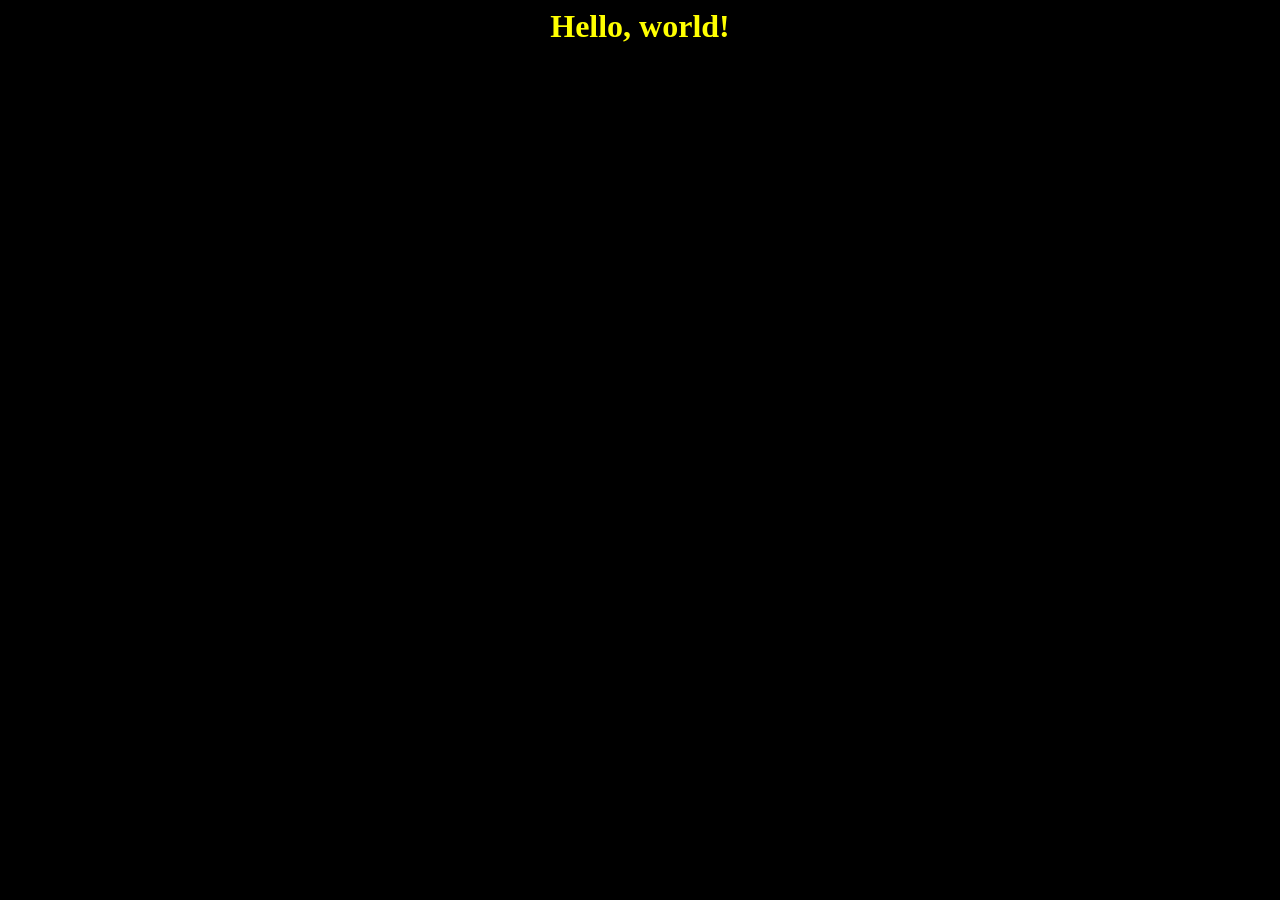
==== index.html @ 69a7c256 "initial commit" ====
<html>
  <head>
    <meta name="google-site-verification" content="XED9nUGyKRNGXLsqg0NfIXDx-WOp-VGOjmHIp7zeQqE" />
    <title>Hello</title>
    <style>
      body {
        text-align: center;
        color: yellow;
        background-color: black;
      }
    </style>
  </head>
  <body>
    <h1>Hello, world!</h1>
  </body>
</html>
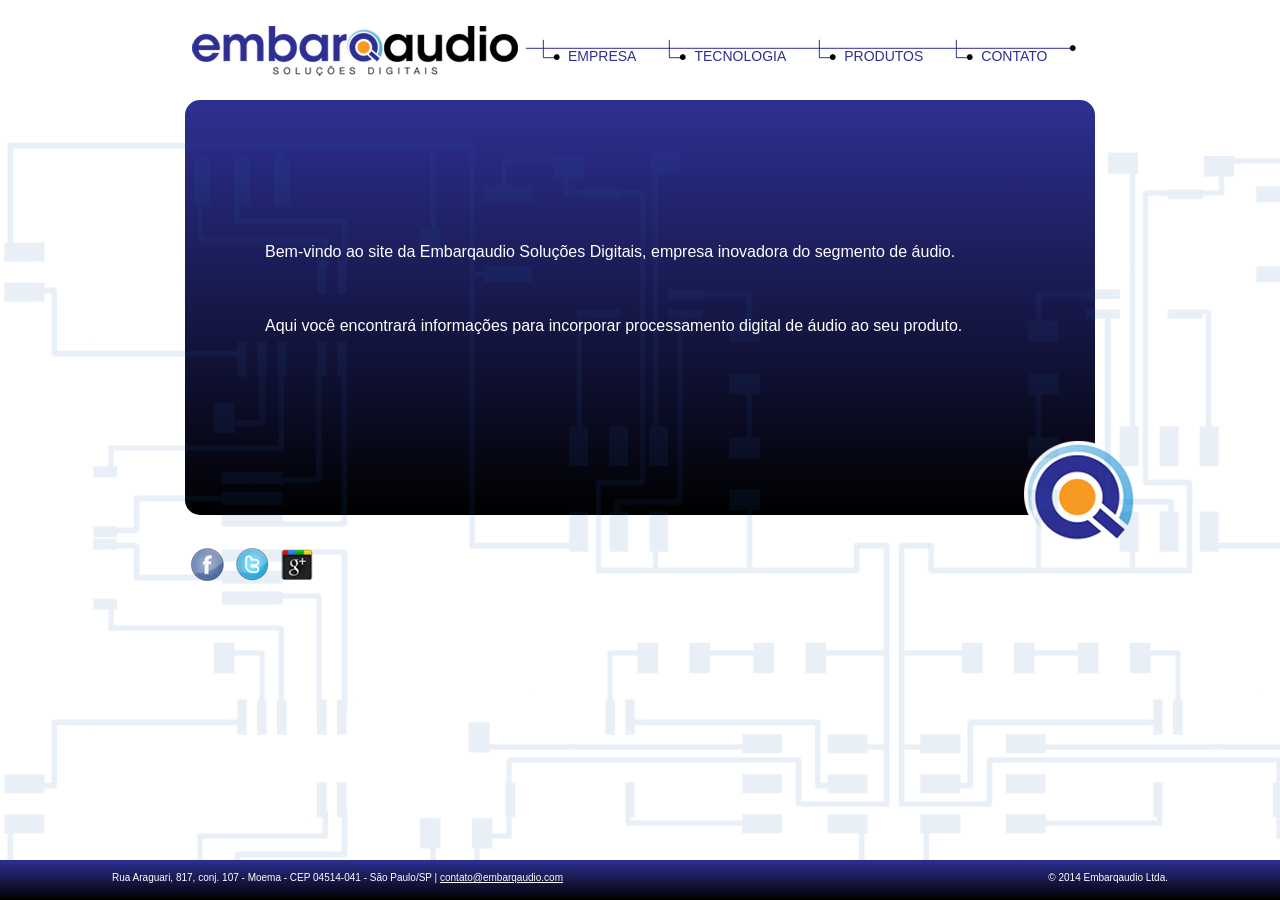
==== commit 92973bc4: "Restore latest archived embarqaudio.com site Recovered from Wayback Machine captures (2014-2022).  C" ====
--- a/index.html
+++ b/index.html
@@ -1,19 +1,253 @@
-<html>
-  <head>
-    <meta name="google-site-verification" content="XED9nUGyKRNGXLsqg0NfIXDx-WOp-VGOjmHIp7zeQqE" />
-    <title>Hello</title>
-    <style>
-      body {
-        text-align: center;
-        color: yellow;
-        background-color: black;
-      }
-    </style>
-  </head>
-  <body>
-    <h1>Hello, world!</h1>
-  </body>
+<!DOCTYPE html PUBLIC "-//W3C//DTD XHTML 1.0 Strict//EN" "http://www.w3.org/TR/xhtml1/DTD/xhtml1-strict.dtd">
+<html 
+xmlns="http://www.w3.org/1999/xhtml" xml:lang="pt-br" lang="pt-br"
+xmlns:og="http://opengraphprotocol.org/schema/">
+<head>
+	<meta http-equiv="Content-Type" content="text/html; charset=UTF-8" />
+	<meta name="language" content="pt-BR" />
+	<meta name="author" content="Embarqaudio Soluções Digitais" />
+	<meta name="description" content="Soluções para processamento digital de áudio em sistemas embarcados (DSP). Hardware e software OEM customizados." />
+	<meta name="keywords" content="Embarqaudio,solução,áudio,digital,DSP,processamento,placa,módulo,OEM,embarcado,sistema,pronta,configurada,customizado,fornecedor,fabricante,nacional,hardware,software,embedded,systems,custom" />
+
+	<meta property="og:url" content="http://embarqaudio.com" />
+	<meta property="og:site_name" content="Embarqaudio Soluções Digitais" />
+	<meta property="og:title" content="Embarqaudio Soluções Digitais" />
+	<meta property="og:image" content="http://embarqaudio.com.br/images/logo.png" />
+	<meta property="og:description" content="Bem-vindo à Embarqaudio. Conheça nossa soluções para processamento digital de áudio." />
+	<meta property="og:type" content="website" />
+
+	<title>Embarqaudio Soluções Digitais</title>
+	<link rel="stylesheet" href="css/mainstyle.css" type="text/css" media="screen" />
+	<link rel="shortcut icon" href="images/favicon.ico" />
+
+	<!-- For iPad -->
+  <meta name="viewport" content="width=1000" />
+    
+  <!--[if IE]>
+	  <link rel="stylesheet" type="text/css" href="css/iestyle.css" />
+	<![endif]--> 
+    
+   	<!-- Scripts -->
+    <script type="text/JavaScript" src="js/curvycorners.js"></script>
+  	<script type="text/javascript" src="js/jquery-1.3.1.min.js"></script>
+    <script type="text/javascript" src="js/jquery.scrollTo.js"></script>
+    <script type="text/javascript">
+    $(document).ready(function() {
+    
+        $('a.panel').click(function () {
+    
+            $('a.panel').removeClass('selected');
+            $(this).addClass('selected');
+            
+            current = $(this);
+            
+            $('.mainct').scrollTo($(this).attr('href'), 600);		
+            
+            return false;
+        });
+    
+        $(window).resize(function () {
+            resizePanel();
+        });
+        
+    });
+    
+    function resizePanel() {
+    
+        width = $(window).width();
+        height = $(window).height();
+    
+        mask_width = width * $('.item').length;
+            
+        $('#debug').html(width  + ' ' + height + ' ' + mask_width);
+            
+        $('.mainct, .item').css({width: width, height: height});
+        $('#mask').css({width: mask_width, height: height});
+        $('.mainct').scrollTo($('a.selected').attr('href'), 0);
+            
+    }
+    
+    </script>
+<script type="text/javascript">
+
+  var _gaq = _gaq || [];
+  _gaq.push(['_setAccount', 'UA-31702918-1']);
+  _gaq.push(['_trackPageview']);
+
+  (function() {
+    var ga = document.createElement('script'); ga.type = 'text/javascript'; ga.async = true;
+    ga.src = ('https:' == document.location.protocol ? 'https://ssl' : 'http://www') + '.google-analytics.com/ga.js';
+    var s = document.getElementsByTagName('script')[0]; s.parentNode.insertBefore(ga, s);
+  })();
+
+</script>
+</head>
+
+<body>
+<div id="wrapper"><!-- Begin Wrapper -->
+  <img id="bg" src="images/placaBG.png" alt="background image" />
+  <div id="container"><!-- Begin Container -->
+    <div id="header"><!-- Begin Header -->
+      <div id="navHeader" class="mainct"><!-- Begin navHeader -->
+        <h1><a href="#home" class="panel" title="HOME">Embarqaudio</a></h1>
+        <div id="line"></div>
+        <ul id="nav">
+          <li><a href="#empresa" class="panel">EMPRESA</a></li>
+          <li><a href="#tecnologia" class="panel">TECNOLOGIA</a></li>
+          <li><a href="#produtos" class="panel">PRODUTOS</a></li>
+          <li><a href="#contato" class="panel">CONTATO</a></li>
+        </ul>
+      </div><!-- End navHeader -->
+    </div><!-- End header -->
+    <div id="main"><!-- Begin Main -->
+      <div id="mainbox"><!-- Begin mainBox -->
+        <div id="simbolo"></div>
+            
+<!-- BEGIN SCROLL CONTENT -->
+
+        <div class="mainct"><!-- Begin Main CT -->
+            <div id="mask"><!-- Begin Mask -->
+                <div id="home" class="item">
+                  <a name="home"></a>
+                  <div class="content">
+                    <br />
+                    <br />
+                    <br />
+                    <br />
+                    <br />
+                    <p>Bem-vindo ao site da Embarqaudio Soluções Digitais, empresa inovadora do
+                    segmento de áudio.</p>
+                    <br />
+                    <p>Aqui você encontrará informações para incorporar processamento digital
+                    de áudio ao seu produto.</p>
+                  </div>
+                </div>
+                <div id="empresa" class="item">
+                  <a name="empresa"></a>
+                  <div class="content">
+                    <h2>EMPRESA</h2>
+                    <p>A Embarqaudio é uma empresa brasileira especializada em processamento digital
+                    de áudio embarcado. Trabalha com plataforma tecnológica própria, desenvolvendo
+                    desde os circuitos eletrônicos até os algoritmos de processamento de sinais.
+                    Entrega a seus clientes soluções completas, fornecendo a placa de circuito integrado
+                    já configurada conforme as necessidades de cada um de seus produtos.</p>
+
+                    <p>As soluções da Embarqaudio são desenvolvidas para serem facilmente incorporadas
+                    à linha de montagem dos clientes. A substituição de diversos componentes por uma
+                    solução integrada descomplica o controle de estoque. Além disso, como as placas são
+                    montadas por processo SMD totalmente automatizado com certificação ISO 9001:2008, o
+                    controle de qualidade se torna mais simples.</p>
+
+                    <p>Agora os fabricantes têm a oportunidade de tornar seus produtos superiores e
+                    mais competitivos incorporando as soluções da Embarqaudio.</p>
+
+                    <p>Entre em <a href="#contato">contato</a> conosco e descubra até onde seu produto
+                    pode chegar.</p>
+                  </div>
+                </div>
+                
+                <div id="tecnologia" class="item">
+                <a name="tecnologia"></a>
+                <div class="content">
+                  <h2>TECNOLOGIA</h2>
+                  <p>Maior qualidade sonora &ndash; A divisão de frequências ativa permite amplificar
+                  graves e agudos separadamente, reduzindo a distorção por intermodulação e aumentando
+                  o controle dos amplificadores sobre os falantes. Ajustes de atraso individuais
+                  garantem a coerência de fase. Adicionalmente, desvios na resposta de freqüência são
+                  compensados com equalização paramétrica.</p>
+
+                  <p>Maior eficiência energética &ndash; Divisão ativa e bi-amplificação aumentam a
+                  eficiência do sistema, extraindo mais decibéis de pressão sonora por watt consumido.</p>
+
+                  <p>Melhor aproveitamento da potência &ndash; Cada canal possui compressores e
+                  limitadores que asseguram a integridade do sinal e, em conjunto com o filtro
+                  subsônico, protegem amplificadores, falantes e ouvidos.</p>
+
+                  <p>Maior flexibilidade de configuração &ndash; Os parâmetros são ajustáveis com
+                  alterações no software. Além disso, é possível controlar parâmetros, como equalização,
+                  usando potenciômetros convencionais.</p>
+
+                  <p>Maior competitividade &ndash; Inove e diferencie seus produtos com as soluções
+                  de excelente performance e custo-benefício oferecidas pela Embarqaudio.</p>
+              </div>
+            </div>
+            <div id="produtos" class="item">
+              <a name="produtos"></a>
+              <div class="content">
+                <h2>PRODUTOS</h2>
+                <p>A placa de processamento XL1 é um produto versátil. Possuindo 2 canais de
+                entrada e 2 canais de saída, tem aplicação em caixas ativas, amplificadores,
+                módulos de processamento, mesas de som, entre outras.</p>
+
+                <p>Com conversores de 24 bits, a placa XL1 oferece resolução suficiente para
+                tornar transparente a conversão entre os universos analógico e digital. A fim
+                de garantir que os algoritmos de processamento de sinais tenham elevado grau de
+                precisão, o processador da placa opera com aritmética de 48 bits. Assim, a
+                pureza sonora é garantida em todas as etapas do processo.</p>
+
+                <p>Na aplicação em caixas ativas, a placa XL1 apresenta para cada canal de
+                entrada controles de volume e equalização independentes.  A seguir, realiza a
+                divisão de freqüência utilizando um crossover Linkwitz-Riley de quarta ordem.
+                Por fim, garante a integridade do sinal com limitadores preditivos para cada um
+                dos canais de saída, protegendo amplificador, falantes e ouvidos.</p>
+
+                <p>Baixe o <a href="pdf/folheto_xl1.pdf">folheto</a> do produto.</p>
+              </div>
+            </div>
+            <div id="contato" class="item">
+              <a name="contato"></a>
+              <div class="content">
+                <h2>CONTATO</h2>
+                <div id="contactform">
+                  <div id="infocontato">
+                    Rua Araguari, 817, conj. 107 - Moema<br/>
+                    CEP 04514-041 - São Paulo/SP<br/>
+                    <!-- Tel: +55 (11) 96519-1299<br/> -->
+                    <a href="mailto:contato@embarqaudio.com">contato@embarqaudio.com</a>
+                    <br />
+                    <br />
+                    <br />
+                  </div>
+                </div>
+                <br />
+                <br />
+                <div id="fotoplaca"><img src="images/placa.png" class="image" alt="foto da placa" /></div>
+                <br />
+                <br />
+                <br />
+                <br />
+                <br />
+                <p>Embarqaudio<br />
+                   Tecnologia que se ouve</p>
+                <br />
+                <br />
+                <p>Entre em contato conosco e descubra até onde seu produto pode chegar.</p>
+              </div>
+            </div>
+          </div><!-- End Mask -->
+        </div><!-- End Main CT -->
+      </div><!-- End mainBox -->
+
+<!-- END SCROLL CONTENT -->
+
+      <div id="socialnet">
+        <ul id="icon">
+          <li><a href="http://facebook.com/Embarqaudio"><img src="images/facebook.png" alt="ícone do Facebook" /></a></li>
+          <li><a href="http://twitter.com/embarqaudio"><img src="images/twitter.png" alt="ícone do Twitter" /></a></li>
+          <li><a href="https://plus.google.com/116143952052500494299/"><img src="images/google.png" alt="ícone do Google+"/></a></li>
+        </ul>
+      </div>
+    </div><!-- End Main -->
+    
+    <div id="footer"><!-- Begin Footer -->
+	    <div id="ftcontato">
+        Rua Araguari, 817, conj. 107 - Moema - CEP 04514-041 - São Paulo/SP <!-- | Tel: +55 (11) 96519-1299 --> | <a href="mailto:contato@embarqaudio.com">contato@embarqaudio.com</a>
+      </div>
+      <div id="copyright">
+        © 2014 Embarqaudio Ltda.
+      </div>
+    </div><!-- End Footer -->    
+  </div><!-- End Container -->
+</div><!-- End Wrapper -->
+</body>
 </html>
-
-
-
--- a/css/mainstyle.css
+++ b/css/mainstyle.css
@@ -0,0 +1,453 @@
+/* Embarqaudio */
+
+html,
+body {
+	background-color: #ffffff;
+	height:100%;
+	margin:0;
+	padding:0;
+	font-family:Arial, Helvetica, sans-serif;
+	font-size:12px;
+	color:#000;
+	text-align:center;
+	overflow:hidden;
+}
+
+a {
+	color:#f89b24;
+}
+
+h2 {
+	width:auto;
+	font-size:16px;
+	color: #f89b24;
+	padding: 0;
+}
+
+#wrapper {
+	min-height:100%;
+	min-width: 1000px;
+	position:relative;
+}
+
+#container {
+	position:relative;
+	margin:0 auto;
+	width:100%;
+	min-width:1000px;
+	height:100%;
+}
+
+#bg {
+	position:fixed;
+	min-width: 2560px;
+	width: 100%;
+	min-height: 2048px;
+	height:100%;
+	overflow:hidden;
+	top:130px;
+	left:0;
+	z-index:1;
+}
+
+/*-------------------------------------------------------------------------------------------*/
+/* HEAD */
+/*-------------------------------------------------------------------------------------------*/
+
+#header {
+	position:relative;
+	margin: 0 auto;
+	width:1000px;
+	height: 100px;
+}
+
+#navHeader {
+	margin: 0 0 0 50px;
+}
+
+#line {
+	background-image:url(../images/menuline.png);
+	background-repeat:no-repeat;
+	width: 560px;
+	height: 10px;
+	position:absolute;
+	margin: 43px 0 0 330px;
+}
+
+#nav {
+	display:inline;
+	margin:0;
+	padding: 0;
+	font-weight:normal;
+}
+
+#nav li {
+	list-style:url(../images/bullet.png);
+	float: left;
+	margin: 10px 0 0 48px; 
+}
+
+/* nav li para safari, chrome */
+@media screen and (-webkit-min-device-pixel-ratio:0) {
+ #nav li  { margin: 0 0 0 48px;}
+}
+
+#nav li a {
+	display: block;
+	padding: 48px 10px 0 0;
+	text-decoration: none;
+	font-size: 14px;
+	color: #2d3092;
+}
+
+#nav li a.selected {
+	color: #f89b24;
+	text-decoration:underline;
+}
+
+#nav li a:hover {
+	color: #f89b24;
+}
+
+h1 {
+	float:left;
+	text-decoration:none;
+	border:0;
+	width: 330px;
+	height: 60px;
+	margin: 20px 0 0 0;
+	padding:0;
+	display: inline;
+	background:url(../images/logo.png) no-repeat 0 0;
+}
+ 
+h1 a {
+	display : block;
+	height : 54px;
+	text-indent : -9999px; 
+}
+
+/*-------------------------------------------------------------------------------------------*/
+/* CONTENT */
+/*-------------------------------------------------------------------------------------------*/
+
+#main {
+	position:relative;
+	width: 1000px;
+	max-height: 100%;
+	margin:0 auto;
+}
+
+#mainbox {
+	background-image: -moz-linear-gradient(top, #2d3092 0%, #000000 100%);
+	background-image: -webkit-gradient(linear, left top, left bottom, color-stop(0, #2d3092), color-stop(1, #000000));
+	background-image: -o-linear-gradient(rgb(45,48,146),rgb(0,0,0));
+	-moz-border-radius: 15px;
+	-webkit-border-radius:15px;
+	border-radius: 15px;
+	max-width: 910px;
+	max-height: 410px;
+  padding: 10px 0 23px 0;
+	margin: 0 auto;
+	position:relative;
+}
+
+#simbolo {
+	background-image:url(../images/simbolo.png);
+	background-repeat:no-repeat;
+	width: 112px;
+	height: 102px;
+	position:absolute;
+	right: -41px;
+	bottom: -28px;
+}
+
+/*----------------------------------------*/
+/* BEGIN SCROLL CONTENT */
+/*----------------------------------------*/
+
+.mainct { 
+	width:100%; 
+	height:100%; 
+	top:0; left:0; 
+	overflow:hidden;
+	position:relative;
+}
+
+#mask {
+	width:500%;
+	height:100%;
+	position:relative;
+}
+
+.item {
+	width:20%;
+	height:100%;
+	float:left;
+}
+
+.content {
+	max-width:760px !important;
+	max-height:400px !important;
+	top:10px;
+	left:80px;
+	right:80px;
+	margin:0 auto;
+	text-align:left;
+	float:left;
+	background-color: transparent;
+	position:relative !important;
+	font-size:16px;
+	line-height: 21px;
+	color:#fff;
+	z-index:3;
+}
+
+.selected {
+	background:transparent;
+}
+
+.clear{
+	clear:both;
+}
+
+.image {
+	float:right;
+	position:relative;
+	margin: -30px -280px 0 0;
+}
+
+#video {
+	position:relative;
+	margin:0 100px 0 100px;
+	padding:0;
+}
+
+#contactform {
+	float:left;
+	display:inline-block;
+	margin: 0 0 0 -40px;
+	position:relative;
+}
+
+#form {
+	text-align:left;
+	list-style:none;
+}
+
+#fname {
+	background-color: #fff;
+	-moz-border-radius: 15px;
+	-webkit-border-radius:15px;
+	border-radius: 15px;
+	width: 350px;
+	height: 15px;
+	color:#000;
+	display:block;
+	margin-top: 5px;
+	padding: 5px 5px 5px 15px;
+	position:relative;
+}
+
+#femail {
+	background-color: #fff;
+	-moz-border-radius: 15px;
+	-webkit-border-radius:15px;
+	border-radius: 15px;
+	width: 350px;
+	height: 15px;
+	color:#000;
+	display:block;
+	padding: 5px 5px 5px 15px;
+	margin: 5px 0 0 0;
+	position:relative;
+}
+
+#fmessage {
+	background-color: #fff;
+	-moz-border-radius: 15px;
+	-webkit-border-radius:15px;
+	border-radius: 15px;
+	width: 350px;
+	height: 110px;
+	color:#000;
+	display:block;
+	margin-top: 5px;
+	padding: 5px 5px 5px 15px;
+	position:relative;
+}
+
+#fsubmit {
+	background-color: #f89b24;
+	-moz-border-radius: 15px;
+	-webkit-border-radius:15px;
+	border-radius: 15px;
+	border:none;
+	padding:5px;
+	width:70px;
+	font-size:14px;
+	color:#000;
+	position:relative;
+}
+
+#infocontato {
+	display:inline;
+	float:right;
+	width:300px;
+	text-align:left;
+	position:absolute;
+	margin: 0 0 0 40px;
+	font-size:16px;
+	line-height:20px;
+}
+
+#fotoplaca {
+	display:inline;
+	float:center;
+	width:240px;
+	text-align:center;
+	position:absolute;
+}
+
+/*----------------------------------------*/
+/* END SCROLL CONTENT */
+/*----------------------------------------*/
+
+#bottombox {
+	width: 950px;
+	height: auto;
+	min-height: 70px;
+	margin: 20px 0 0 0;
+	position:relative;
+	z-index:3;
+}
+
+#newsletter {
+	float:left;
+	display:inline-block;
+	margin: -38px 0 0 40px;
+}
+
+#nfields {
+	display: block;
+	text-align:left;
+	list-style:none;
+}
+
+#receba {
+	list-style-image:url(../images/arm.png);
+	width: 225px;
+	text-align:center;
+	color:#2d3092;
+	font-size:14px;
+	font-weight:bold;
+	position:relative;
+	margin: 0 0 0 40px;
+	z-index:2;
+}
+
+#name {
+	background-color: #f89b24;
+	-moz-border-radius: 15px;
+	-webkit-border-radius:15px;
+	border-radius: 15px;
+	width: 300px;
+	height: 15px;
+	display:block;
+	margin-top: 5px;
+	padding: 5px 5px 5px 15px;
+	position:relative;
+}
+
+#email {
+	background-color: #f89b24;
+	-moz-border-radius: 15px;
+	-webkit-border-radius:15px;
+	border-radius: 15px;
+	width: 300px;
+	height: 15px;
+	display:block;
+	padding: 5px 5px 5px 15px;
+	margin: 5px 0 0 0;
+	position:relative;
+}
+
+#submit {
+	background-image: -moz-linear-gradient(top, #2d3092 0%, #000000 100%);
+	background-image: -webkit-gradient(linear, left top, left bottom, color-stop(0, #2d3092), color-stop(1, #000000));	
+	background-image: -o-linear-gradient(rgb(45,48,146),rgb(0,0,0));
+	-moz-border-radius: 15px;
+	-webkit-border-radius:15px;
+	border-radius: 15px;
+	border:none;
+	padding:5px;
+	width:70px;
+	font-size:14px;
+	color:#f89b24;
+	position:relative;
+}
+
+#banner {
+	float:middle;
+	display:inline;
+	margin: 10px 30px 0 0;
+	position:relative;
+}
+
+#socialnet {
+	width:100%;
+	height:80px;
+	float:left;
+	margin: 20px 0 20px 0;
+	position:relative;
+	z-index:3;
+}
+
+#icon li {
+	float: left;
+	display: inline;
+	list-style: none;
+	padding: 0 0 0 10px;
+}
+
+/*-------------------------------------------------------------------------------------------*/
+/* FOOTER */
+/*-------------------------------------------------------------------------------------------*/
+
+#footer {
+	background-image: -moz-linear-gradient(top, #2d3092 0%, #000000 100%);
+	background-image: -webkit-gradient(linear, left top, left bottom, color-stop(0, #2d3092), color-stop(1, #000000));	
+	background-image: -o-linear-gradient(rgb(45,48,146),rgb(0,0,0));
+	width: 100%;
+	position: fixed;
+	bottom:0;
+	height: 40px;
+	clear:both;
+	z-index:3;
+}
+
+#ftcontato {
+	float:left;
+	font-size: 10px;
+	color: #fff;
+	margin: 0 0 0 100px;
+	padding: 12px;
+	position:relative;
+	z-index:4;
+}
+
+#ftcontato a {
+	color: #fff;
+}
+
+#ftcontato a:hover {
+	color: #f89b24;
+}
+
+#copyright {
+	float:right;
+	font-size: 10px;
+	color: #fff;
+	margin: 0 100px 0 0;
+	padding: 12px;
+}
--- a/css/iestyle.css
+++ b/css/iestyle.css
@@ -0,0 +1,98 @@
+/* Embarqaudio */
+
+img {
+	border:none;
+}
+
+/*-------------------------------------------------------------------------------------------*/
+/* HEAD */
+/*-------------------------------------------------------------------------------------------*/
+
+#nav li {
+	margin: 0 0 0 48px;
+}
+
+/*-------------------------------------------------------------------------------------------*/
+/* CONTENT */
+/*-------------------------------------------------------------------------------------------*/
+
+#mainbox {
+	background-image:url(../images/blueBG.png);
+	background-repeat:no-repeat;
+	max-width: 910px;
+	height: 374px;
+	margin: 0 auto;
+	position:relative;
+}
+
+#simbolo {
+	right: -40px;
+	bottom: -59px;
+}
+
+/*----------------------------------------*/
+/* BEGIN SCROLL CONTENT */
+/*----------------------------------------*/
+
+#femail {
+	margin: 10px 0 10px 0;
+}
+
+#fmessage {
+	height: 85px;
+}
+
+#fsubmit {
+	height:25px;
+	padding:5px;
+}
+
+/*----------------------------------------*/
+/* END SCROLL CONTENT */
+/*----------------------------------------*/
+
+#name {
+	background-color: #f89b24;
+	-moz-border-radius: 15px;
+	-webkit-border-radius:15px;
+	border-radius: 15px;
+	width: 300px;
+	height: 15px;
+	display:block;
+	margin-top: 5px;
+	padding: 5px 5px 5px 15px;
+	position:relative;
+}
+
+#email {
+	background-color: #f89b24;
+	-moz-border-radius: 15px;
+	-webkit-border-radius:15px;
+	border-radius: 15px;
+	width: 300px;
+	height: 15px;
+	display:block;
+	padding: 5px 5px 5px 15px;
+	margin: 10px 0 5px 0;
+	position:relative;
+}
+
+#submit {
+	background-color: #2d3092;
+	-moz-border-radius: 15px;
+	-webkit-border-radius:15px;
+	border-radius: 15px;
+	padding:5px;
+	width:70px;
+	font-size:14px;
+	color:#f89b24;
+	position:relative;
+}
+
+/*-------------------------------------------------------------------------------------------*/
+/* FOOTER */
+/*-------------------------------------------------------------------------------------------*/
+
+#footer {
+	filter:  progid:DXImageTransform.Microsoft.gradient(GradientType=0,startColorstr='#2d3092', endColorstr='#000000');
+}
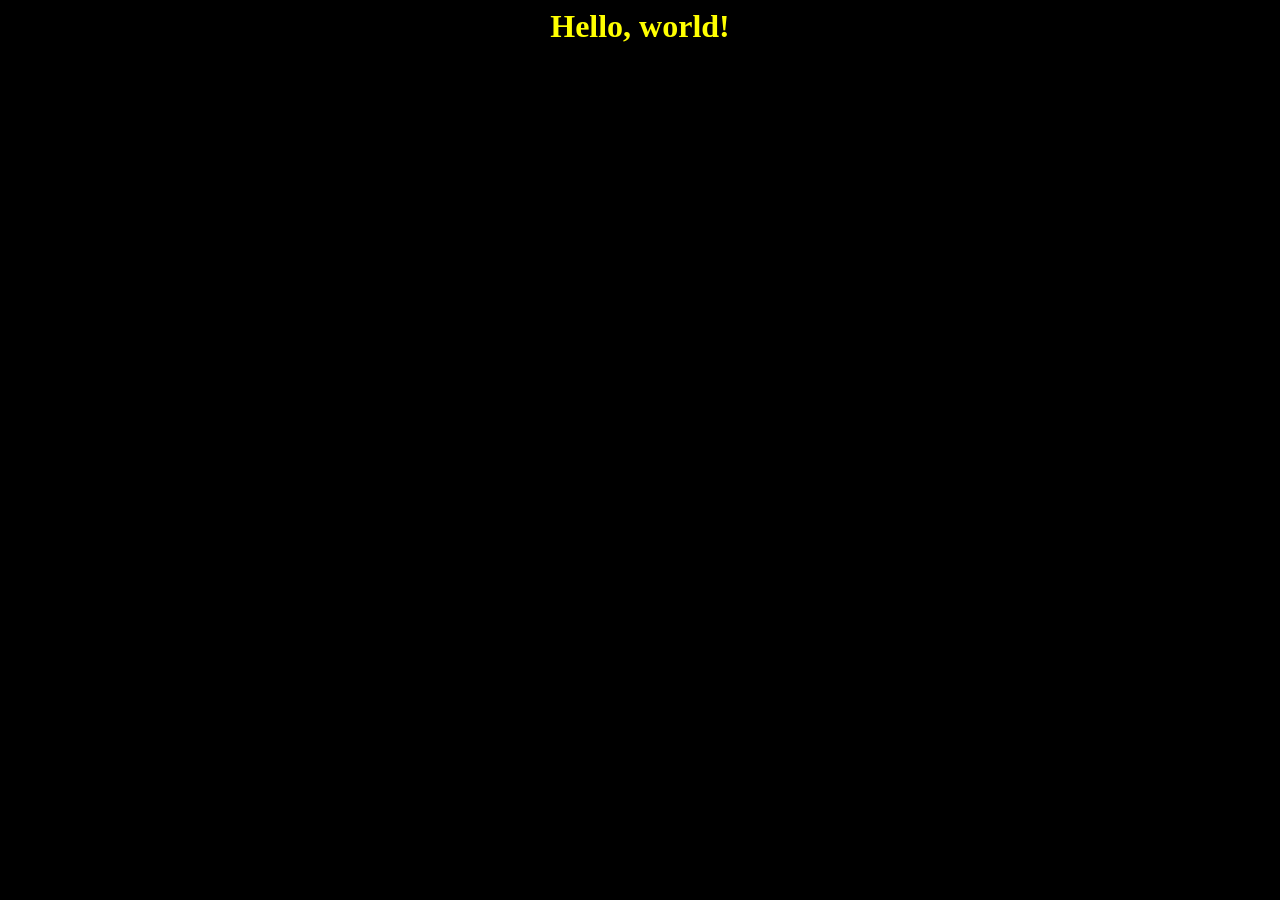
==== commit 8943fb93: "moved version restored from wayback machine to unlinked folder" ====
--- a/index.html
+++ b/index.html
@@ -1,253 +1,18 @@
-<!DOCTYPE html PUBLIC "-//W3C//DTD XHTML 1.0 Strict//EN" "http://www.w3.org/TR/xhtml1/DTD/xhtml1-strict.dtd">
-<html 
-xmlns="http://www.w3.org/1999/xhtml" xml:lang="pt-br" lang="pt-br"
-xmlns:og="http://opengraphprotocol.org/schema/">
-<head>
-	<meta http-equiv="Content-Type" content="text/html; charset=UTF-8" />
-	<meta name="language" content="pt-BR" />
-	<meta name="author" content="Embarqaudio Soluções Digitais" />
-	<meta name="description" content="Soluções para processamento digital de áudio em sistemas embarcados (DSP). Hardware e software OEM customizados." />
-	<meta name="keywords" content="Embarqaudio,solução,áudio,digital,DSP,processamento,placa,módulo,OEM,embarcado,sistema,pronta,configurada,customizado,fornecedor,fabricante,nacional,hardware,software,embedded,systems,custom" />
+<html>
+  <head>
+    <title>Hello</title>
+    <style>
+      body {
+        text-align: center;
+        color: yellow;
+        background-color: black;
+      }
+    </style>
+  </head>
+  <body>
+    <h1>Hello, world!</h1>
+  </body>
+</html>
 
-	<meta property="og:url" content="http://embarqaudio.com" />
-	<meta property="og:site_name" content="Embarqaudio Soluções Digitais" />
-	<meta property="og:title" content="Embarqaudio Soluções Digitais" />
-	<meta property="og:image" content="http://embarqaudio.com.br/images/logo.png" />
-	<meta property="og:description" content="Bem-vindo à Embarqaudio. Conheça nossa soluções para processamento digital de áudio." />
-	<meta property="og:type" content="website" />
 
-	<title>Embarqaudio Soluções Digitais</title>
-	<link rel="stylesheet" href="css/mainstyle.css" type="text/css" media="screen" />
-	<link rel="shortcut icon" href="images/favicon.ico" />
 
-	<!-- For iPad -->
-  <meta name="viewport" content="width=1000" />
-    
-  <!--[if IE]>
-	  <link rel="stylesheet" type="text/css" href="css/iestyle.css" />
-	<![endif]--> 
-    
-   	<!-- Scripts -->
-    <script type="text/JavaScript" src="js/curvycorners.js"></script>
-  	<script type="text/javascript" src="js/jquery-1.3.1.min.js"></script>
-    <script type="text/javascript" src="js/jquery.scrollTo.js"></script>
-    <script type="text/javascript">
-    $(document).ready(function() {
-    
-        $('a.panel').click(function () {
-    
-            $('a.panel').removeClass('selected');
-            $(this).addClass('selected');
-            
-            current = $(this);
-            
-            $('.mainct').scrollTo($(this).attr('href'), 600);		
-            
-            return false;
-        });
-    
-        $(window).resize(function () {
-            resizePanel();
-        });
-        
-    });
-    
-    function resizePanel() {
-    
-        width = $(window).width();
-        height = $(window).height();
-    
-        mask_width = width * $('.item').length;
-            
-        $('#debug').html(width  + ' ' + height + ' ' + mask_width);
-            
-        $('.mainct, .item').css({width: width, height: height});
-        $('#mask').css({width: mask_width, height: height});
-        $('.mainct').scrollTo($('a.selected').attr('href'), 0);
-            
-    }
-    
-    </script>
-<script type="text/javascript">
-
-  var _gaq = _gaq || [];
-  _gaq.push(['_setAccount', 'UA-31702918-1']);
-  _gaq.push(['_trackPageview']);
-
-  (function() {
-    var ga = document.createElement('script'); ga.type = 'text/javascript'; ga.async = true;
-    ga.src = ('https:' == document.location.protocol ? 'https://ssl' : 'http://www') + '.google-analytics.com/ga.js';
-    var s = document.getElementsByTagName('script')[0]; s.parentNode.insertBefore(ga, s);
-  })();
-
-</script>
-</head>
-
-<body>
-<div id="wrapper"><!-- Begin Wrapper -->
-  <img id="bg" src="images/placaBG.png" alt="background image" />
-  <div id="container"><!-- Begin Container -->
-    <div id="header"><!-- Begin Header -->
-      <div id="navHeader" class="mainct"><!-- Begin navHeader -->
-        <h1><a href="#home" class="panel" title="HOME">Embarqaudio</a></h1>
-        <div id="line"></div>
-        <ul id="nav">
-          <li><a href="#empresa" class="panel">EMPRESA</a></li>
-          <li><a href="#tecnologia" class="panel">TECNOLOGIA</a></li>
-          <li><a href="#produtos" class="panel">PRODUTOS</a></li>
-          <li><a href="#contato" class="panel">CONTATO</a></li>
-        </ul>
-      </div><!-- End navHeader -->
-    </div><!-- End header -->
-    <div id="main"><!-- Begin Main -->
-      <div id="mainbox"><!-- Begin mainBox -->
-        <div id="simbolo"></div>
-            
-<!-- BEGIN SCROLL CONTENT -->
-
-        <div class="mainct"><!-- Begin Main CT -->
-            <div id="mask"><!-- Begin Mask -->
-                <div id="home" class="item">
-                  <a name="home"></a>
-                  <div class="content">
-                    <br />
-                    <br />
-                    <br />
-                    <br />
-                    <br />
-                    <p>Bem-vindo ao site da Embarqaudio Soluções Digitais, empresa inovadora do
-                    segmento de áudio.</p>
-                    <br />
-                    <p>Aqui você encontrará informações para incorporar processamento digital
-                    de áudio ao seu produto.</p>
-                  </div>
-                </div>
-                <div id="empresa" class="item">
-                  <a name="empresa"></a>
-                  <div class="content">
-                    <h2>EMPRESA</h2>
-                    <p>A Embarqaudio é uma empresa brasileira especializada em processamento digital
-                    de áudio embarcado. Trabalha com plataforma tecnológica própria, desenvolvendo
-                    desde os circuitos eletrônicos até os algoritmos de processamento de sinais.
-                    Entrega a seus clientes soluções completas, fornecendo a placa de circuito integrado
-                    já configurada conforme as necessidades de cada um de seus produtos.</p>
-
-                    <p>As soluções da Embarqaudio são desenvolvidas para serem facilmente incorporadas
-                    à linha de montagem dos clientes. A substituição de diversos componentes por uma
-                    solução integrada descomplica o controle de estoque. Além disso, como as placas são
-                    montadas por processo SMD totalmente automatizado com certificação ISO 9001:2008, o
-                    controle de qualidade se torna mais simples.</p>
-
-                    <p>Agora os fabricantes têm a oportunidade de tornar seus produtos superiores e
-                    mais competitivos incorporando as soluções da Embarqaudio.</p>
-
-                    <p>Entre em <a href="#contato">contato</a> conosco e descubra até onde seu produto
-                    pode chegar.</p>
-                  </div>
-                </div>
-                
-                <div id="tecnologia" class="item">
-                <a name="tecnologia"></a>
-                <div class="content">
-                  <h2>TECNOLOGIA</h2>
-                  <p>Maior qualidade sonora &ndash; A divisão de frequências ativa permite amplificar
-                  graves e agudos separadamente, reduzindo a distorção por intermodulação e aumentando
-                  o controle dos amplificadores sobre os falantes. Ajustes de atraso individuais
-                  garantem a coerência de fase. Adicionalmente, desvios na resposta de freqüência são
-                  compensados com equalização paramétrica.</p>
-
-                  <p>Maior eficiência energética &ndash; Divisão ativa e bi-amplificação aumentam a
-                  eficiência do sistema, extraindo mais decibéis de pressão sonora por watt consumido.</p>
-
-                  <p>Melhor aproveitamento da potência &ndash; Cada canal possui compressores e
-                  limitadores que asseguram a integridade do sinal e, em conjunto com o filtro
-                  subsônico, protegem amplificadores, falantes e ouvidos.</p>
-
-                  <p>Maior flexibilidade de configuração &ndash; Os parâmetros são ajustáveis com
-                  alterações no software. Além disso, é possível controlar parâmetros, como equalização,
-                  usando potenciômetros convencionais.</p>
-
-                  <p>Maior competitividade &ndash; Inove e diferencie seus produtos com as soluções
-                  de excelente performance e custo-benefício oferecidas pela Embarqaudio.</p>
-              </div>
-            </div>
-            <div id="produtos" class="item">
-              <a name="produtos"></a>
-              <div class="content">
-                <h2>PRODUTOS</h2>
-                <p>A placa de processamento XL1 é um produto versátil. Possuindo 2 canais de
-                entrada e 2 canais de saída, tem aplicação em caixas ativas, amplificadores,
-                módulos de processamento, mesas de som, entre outras.</p>
-
-                <p>Com conversores de 24 bits, a placa XL1 oferece resolução suficiente para
-                tornar transparente a conversão entre os universos analógico e digital. A fim
-                de garantir que os algoritmos de processamento de sinais tenham elevado grau de
-                precisão, o processador da placa opera com aritmética de 48 bits. Assim, a
-                pureza sonora é garantida em todas as etapas do processo.</p>
-
-                <p>Na aplicação em caixas ativas, a placa XL1 apresenta para cada canal de
-                entrada controles de volume e equalização independentes.  A seguir, realiza a
-                divisão de freqüência utilizando um crossover Linkwitz-Riley de quarta ordem.
-                Por fim, garante a integridade do sinal com limitadores preditivos para cada um
-                dos canais de saída, protegendo amplificador, falantes e ouvidos.</p>
-
-                <p>Baixe o <a href="pdf/folheto_xl1.pdf">folheto</a> do produto.</p>
-              </div>
-            </div>
-            <div id="contato" class="item">
-              <a name="contato"></a>
-              <div class="content">
-                <h2>CONTATO</h2>
-                <div id="contactform">
-                  <div id="infocontato">
-                    Rua Araguari, 817, conj. 107 - Moema<br/>
-                    CEP 04514-041 - São Paulo/SP<br/>
-                    <!-- Tel: +55 (11) 96519-1299<br/> -->
-                    <a href="mailto:contato@embarqaudio.com">contato@embarqaudio.com</a>
-                    <br />
-                    <br />
-                    <br />
-                  </div>
-                </div>
-                <br />
-                <br />
-                <div id="fotoplaca"><img src="images/placa.png" class="image" alt="foto da placa" /></div>
-                <br />
-                <br />
-                <br />
-                <br />
-                <br />
-                <p>Embarqaudio<br />
-                   Tecnologia que se ouve</p>
-                <br />
-                <br />
-                <p>Entre em contato conosco e descubra até onde seu produto pode chegar.</p>
-              </div>
-            </div>
-          </div><!-- End Mask -->
-        </div><!-- End Main CT -->
-      </div><!-- End mainBox -->
-
-<!-- END SCROLL CONTENT -->
-
-      <div id="socialnet">
-        <ul id="icon">
-          <li><a href="http://facebook.com/Embarqaudio"><img src="images/facebook.png" alt="ícone do Facebook" /></a></li>
-          <li><a href="http://twitter.com/embarqaudio"><img src="images/twitter.png" alt="ícone do Twitter" /></a></li>
-          <li><a href="https://plus.google.com/116143952052500494299/"><img src="images/google.png" alt="ícone do Google+"/></a></li>
-        </ul>
-      </div>
-    </div><!-- End Main -->
-    
-    <div id="footer"><!-- Begin Footer -->
-	    <div id="ftcontato">
-        Rua Araguari, 817, conj. 107 - Moema - CEP 04514-041 - São Paulo/SP <!-- | Tel: +55 (11) 96519-1299 --> | <a href="mailto:contato@embarqaudio.com">contato@embarqaudio.com</a>
-      </div>
-      <div id="copyright">
-        © 2014 Embarqaudio Ltda.
-      </div>
-    </div><!-- End Footer -->    
-  </div><!-- End Container -->
-</div><!-- End Wrapper -->
-</body>
-</html>
